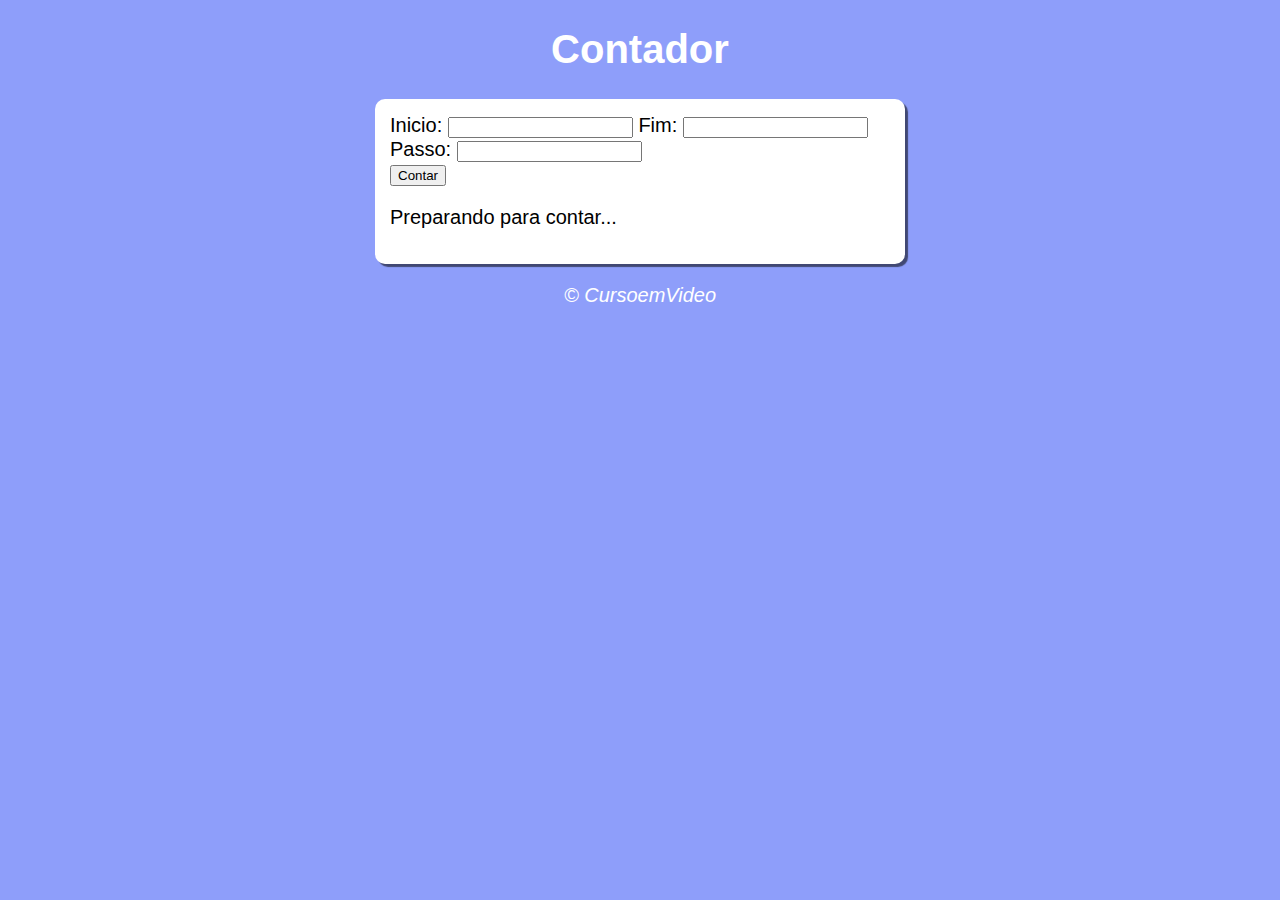
==== contador/index.html @ 62d17d87 "." ====
<!DOCTYPE html>
<html lang="pt-br">
<head>
    <meta charset="UTF-8">
    <meta http-equiv="X-UA-Compatible" content="IE=edge">
    <meta name="viewport" content="width=device-width, initial-scale=1.0">
    <title>Modelo</title>
    <link rel="stylesheet" href="style.css">
</head>
<body>
    
    <header>
        <h1>Contador</h1>
    </header>
   
    <section>
        <div>
            <label for="n1">Inicio: <input type="number" id="n1"></label>
            <label for="n2">Fim: <input type="number" name="" id="n2"></label>
            <label for="passo">Passo: <input type="number" id="passo"> </label>
        </div>
        <div>
            <input type="button" value="Contar" id="enviar" onclick="contar()" >
        </div>
        <div>
            <p id="resultado">Preparando para contar...</p>
        </div>

    </section>
    <footer>   
        <p>&copy; CursoemVideo</p>
    </footer>

    <script src="script.js"></script>
</body>
</html>
---- contador/style.css ----
body{
    background: rgb(142, 158, 250);
    font: normal 15pt arial;
}
header{
    color: white;
    text-align: center;
}

section{
    background: white;
    border-radius: 10px;
    padding: 15px;
    width: 500px;
    margin: auto;
    box-shadow: 3px 3px 1px rgba(0, 0, 0, 0.541);

}


div{

}

footer{
    text-align: center;
    color: white;
    font-style: italic;
}
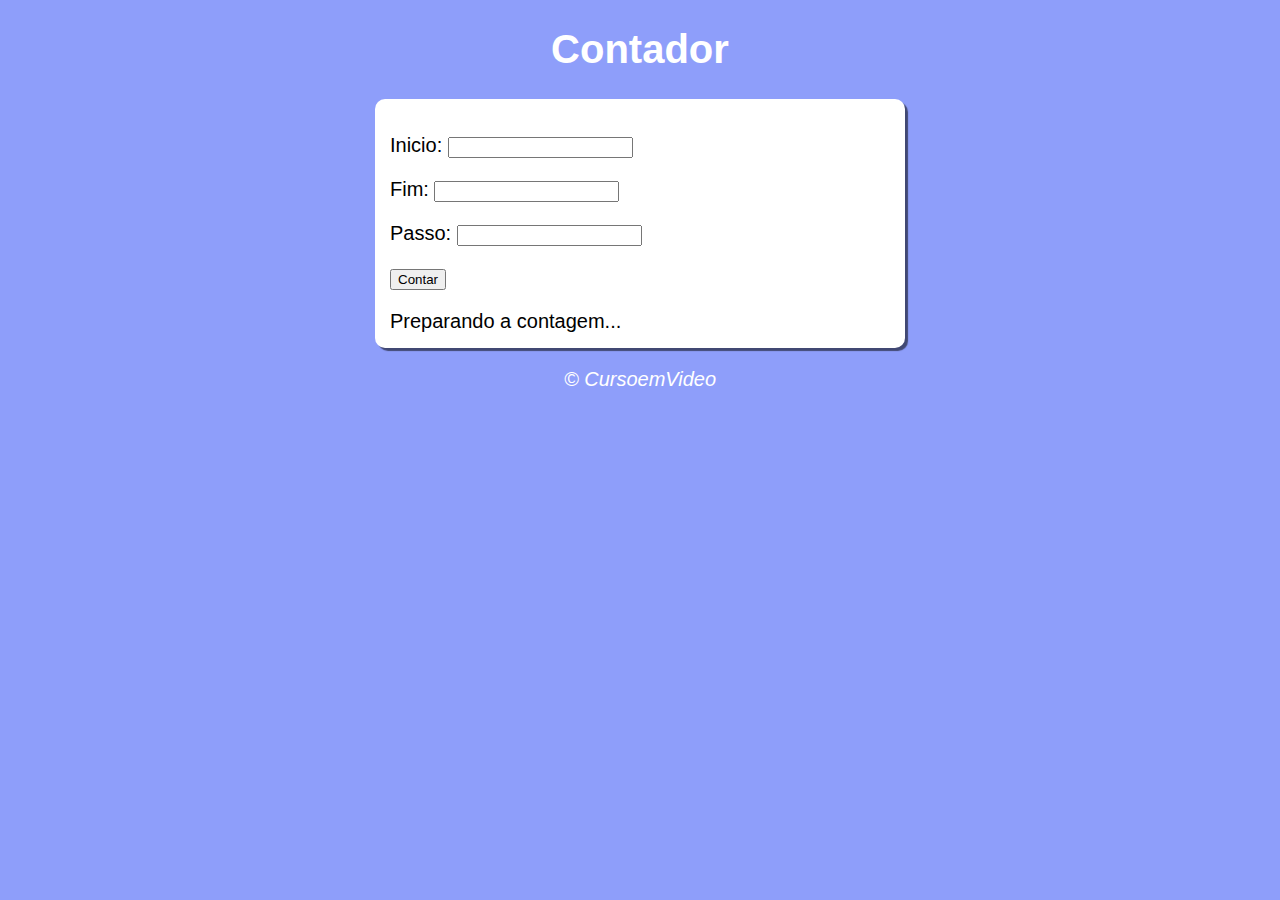
==== commit 5f198d25: "Finalizando script do contador" ====
--- a/contador/index.html
+++ b/contador/index.html
@@ -4,7 +4,7 @@
     <meta charset="UTF-8">
     <meta http-equiv="X-UA-Compatible" content="IE=edge">
     <meta name="viewport" content="width=device-width, initial-scale=1.0">
-    <title>Modelo</title>
+    <title>contador</title>
     <link rel="stylesheet" href="style.css">
 </head>
 <body>
@@ -14,17 +14,17 @@
     </header>
    
     <section>
-        <div>
-            <label for="n1">Inicio: <input type="number" id="n1"></label>
-            <label for="n2">Fim: <input type="number" name="" id="n2"></label>
-            <label for="passo">Passo: <input type="number" id="passo"> </label>
+        <div>  
+            <p>Inicio: <input type="number" name="inicio" id="txti"> </p>
+            <p>Fim: <input type="number" name="fim" id="txtf"> </p> 
+            <p>Passo: <input type="number" name="passo" id="txtp"></p>   
+            <p><input type="button" value="Contar" id="enviar" onclick="contar()" ></p> 
         </div>
-        <div>
-            <input type="button" value="Contar" id="enviar" onclick="contar()" >
+        <div id="res">
+            Preparando a contagem...
+            
         </div>
-        <div>
-            <p id="resultado">Preparando para contar...</p>
-        </div>
+
 
     </section>
     <footer>   
